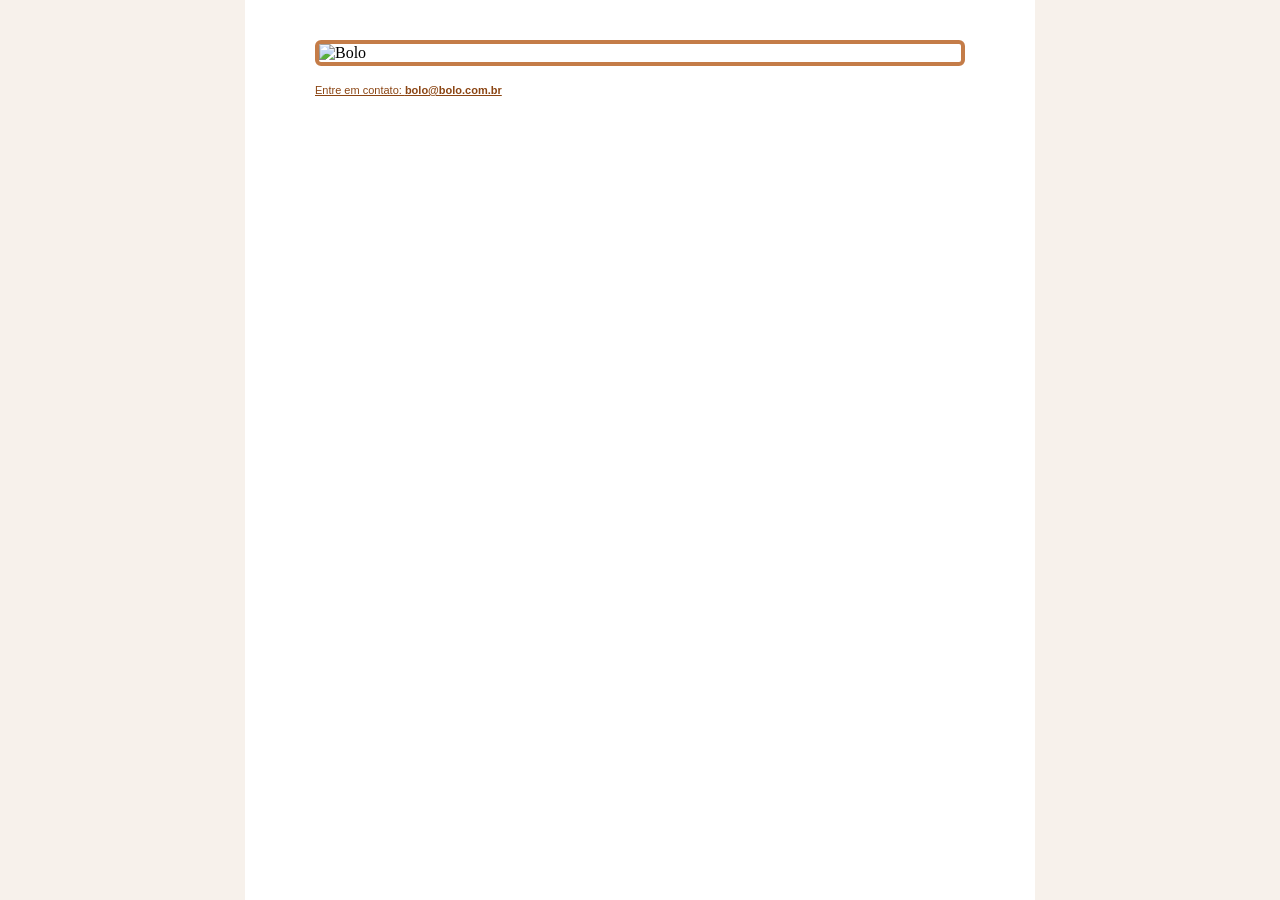
==== app/index.html @ 59b9488c "update pipeline and dockerfile" ====
<!DOCTYPE html>
<html lang="pt-br">

<head>
    <meta charset="UTF-8">
    <meta name="viewport" content="width=device-width, initial-scale=1.0">
    <link rel="stylesheet" href="/app/style.css">
    <title>Bolo</title>
</head>

<body>
    <div>
        <div class="container">
            <div class="image">
                <img src="img/bolo.jpg" alt="Bolo">
            </div>
            <div class="email">
                <a href="mailto:bolo@bolo.com.br">Entre em contato: <strong>bolo@bolo.com.br</strong></a>
            </div>
        </div>
    </div>
</body>

</html>
---- app/style.css ----
body {
    background-color: #f7f1eb;
    margin: 0px;
    padding: 0px;
}

.container {
    width: 650px;
    background-color: #FFF;
    position: relative;
    padding: 40px 70px;
    position: absolute;
    top: 0px;
    bottom: 0px;
    left: 50%;
    margin-left: -395px;
    box-sizing: content-box;
}

.container .image img {
    border: 4px solid #c47c48;
    border-radius: 6px;
    max-width: 100%;
    height: auto;
    display: block;
}

.container .email {
    margin-top: 8px;
}

.container .email a {
    font-family: verdana, arial, sans-serif;
    font-size: 11px;
    color: #8B4513;
    text-decoration: underline;
    padding-top: 10px;
    display: inline-block;
}

.container .email a:hover {
    color: #c47c48;
}
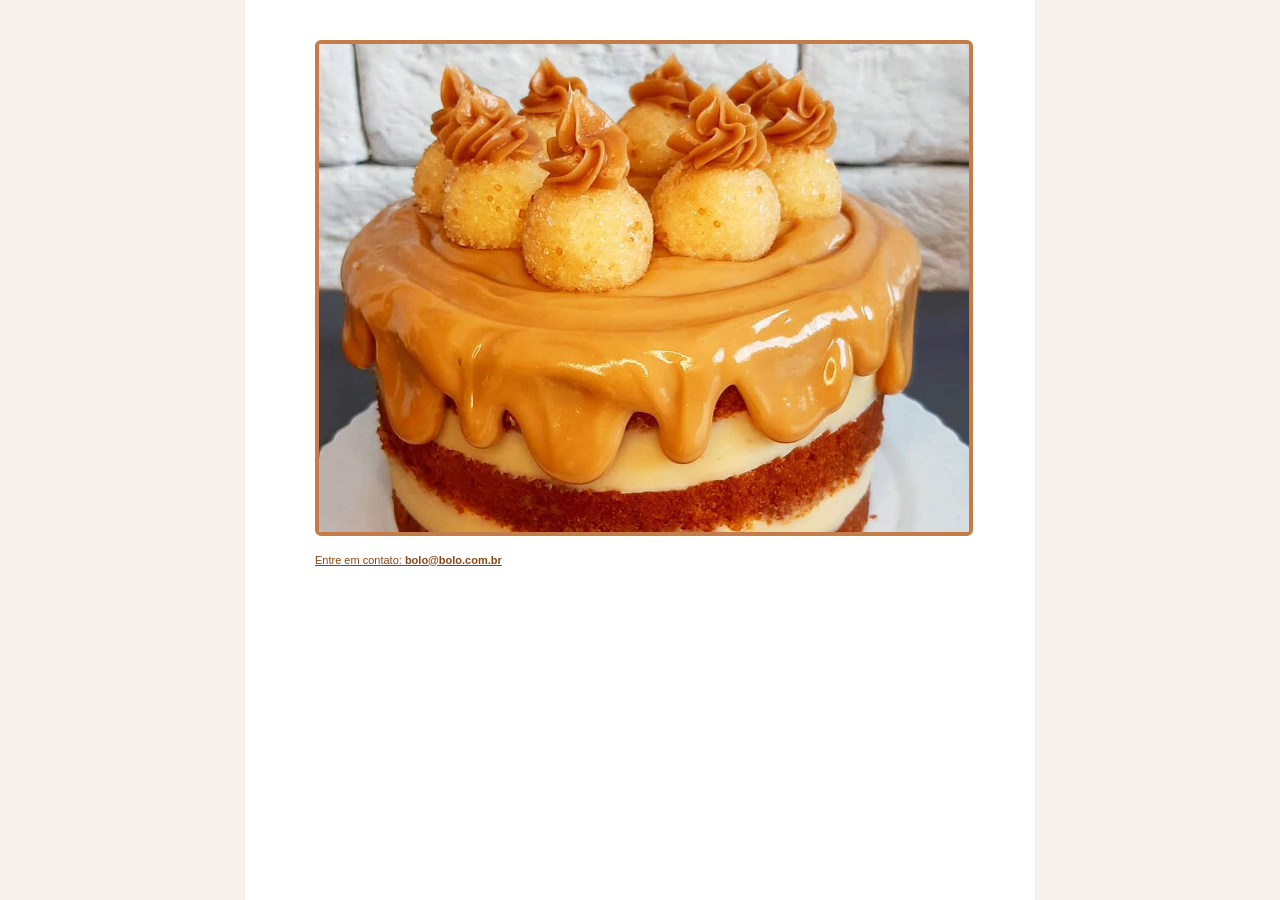
==== commit 8ee051f0: "troca rota de imagem" ====
--- a/app/index.html
+++ b/app/index.html
@@ -7,12 +7,11 @@
     <link rel="stylesheet" href="/app/style.css">
     <title>Bolo</title>
 </head>
-
 <body>
     <div>
         <div class="container">
             <div class="image">
-                <img src="img/bolo.jpg" alt="Bolo">
+                <img src="/public/bolo.jpg" alt="Bolo">
             </div>
             <div class="email">
                 <a href="mailto:bolo@bolo.com.br">Entre em contato: <strong>bolo@bolo.com.br</strong></a>
